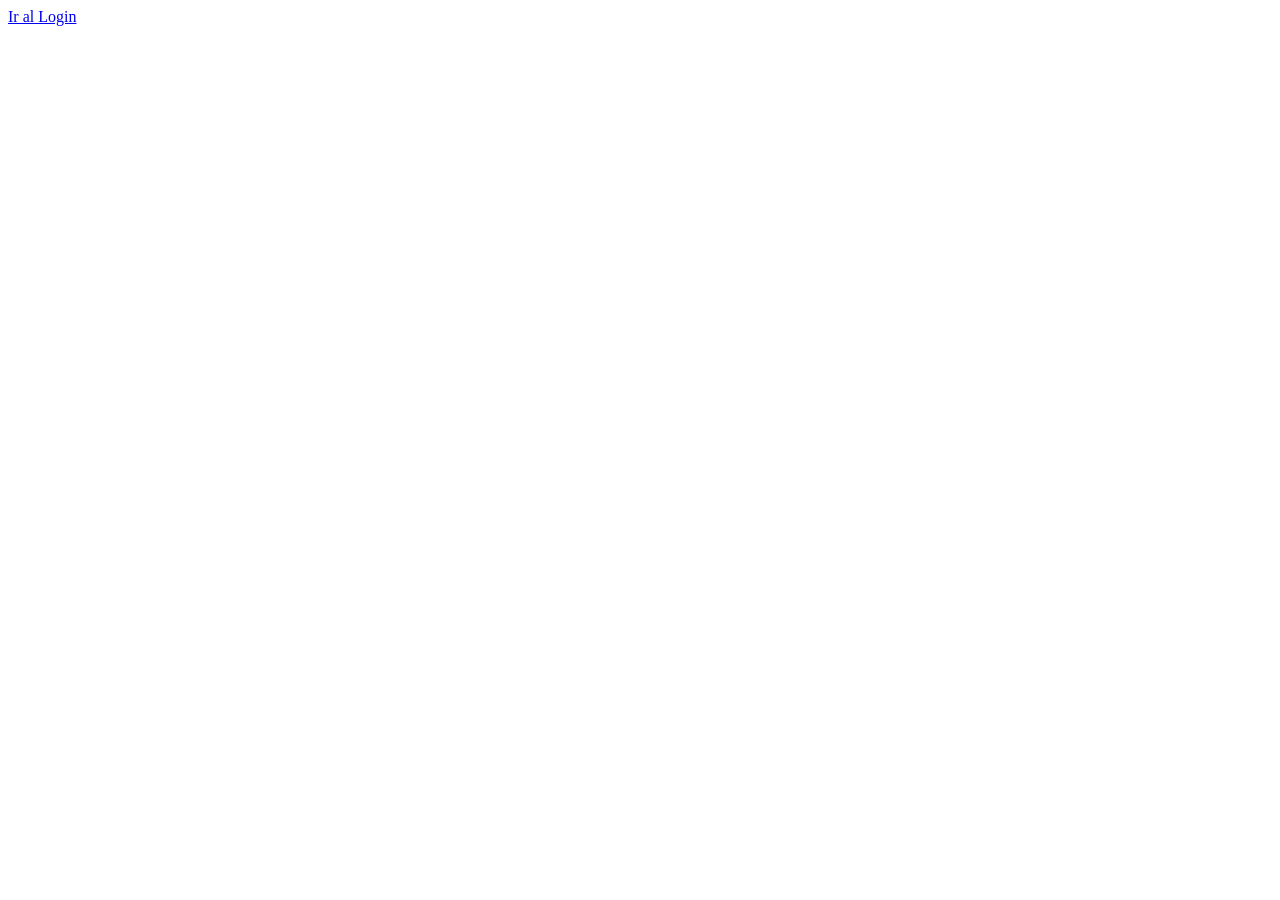
==== index.html @ 3bf15198 "1st commit" ====
<!doctype html>
<html lang="en">
  <head>
    <meta charset="UTF-8" />
    <link rel="icon" type="image/svg+xml" href="/favicon.svg" />
    <meta name="viewport" content="width=device-width, initial-scale=1.0" />
    <title>tp-4</title>
  </head>
  <body>
    <div id="app"></div>
    <a href="src/pages/auth/login/login.html">Ir al Login</a>  
    <script type="module" src="/src/main.ts"></script>
  </body>
</html>
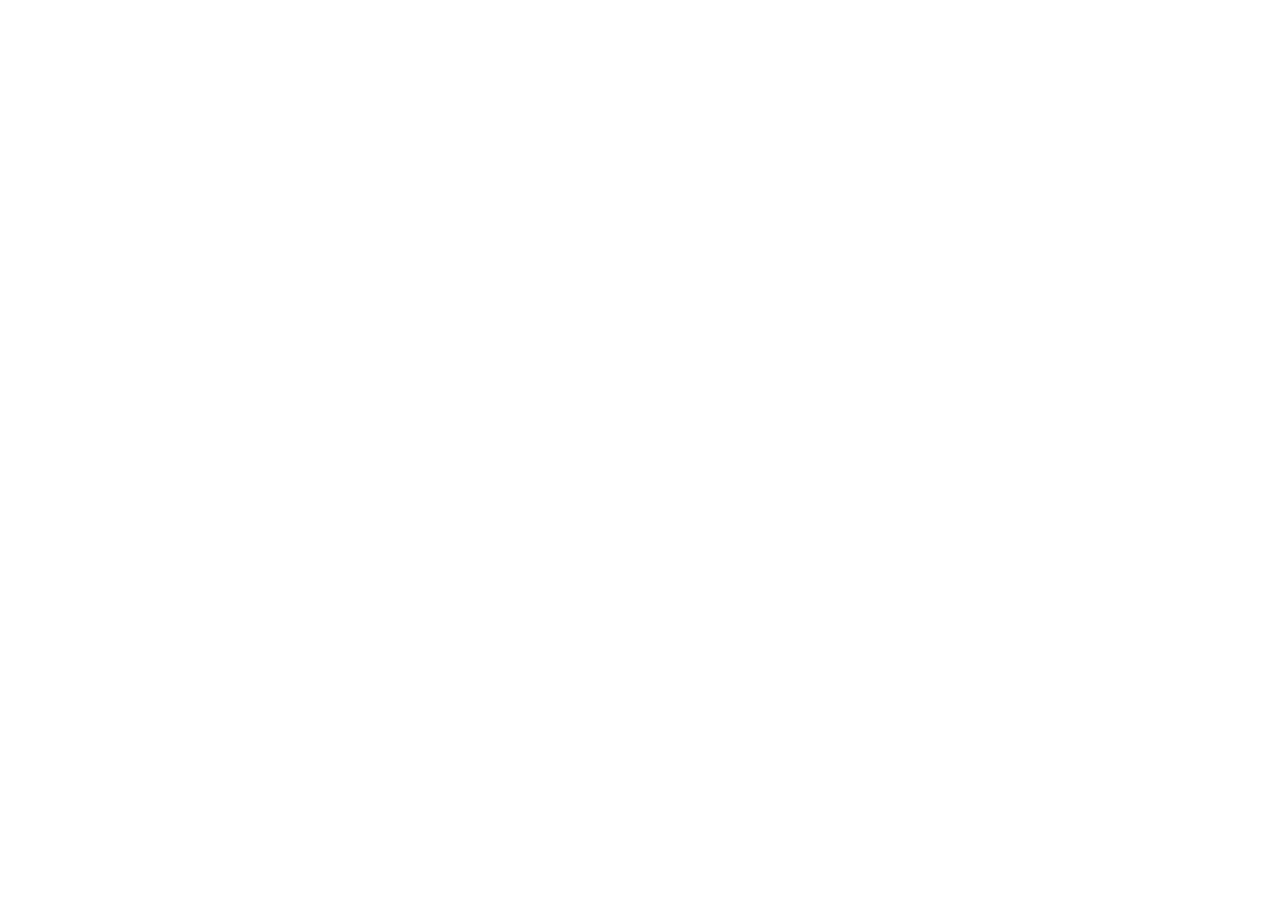
==== commit 6eac028c: "tp4" ====
--- a/index.html
+++ b/index.html
@@ -7,8 +7,28 @@
     <title>tp-4</title>
   </head>
   <body>
-    <div id="app"></div>
-    <a href="src/pages/auth/login/login.html">Ir al Login</a>  
+    <div id="app">
+        <section id="guest-section" style="display: none;">
+            <h1>Bienvenido a Food Store 🍔</h1>
+            <p>Por favor, elige una opción para continuar:</p>
+            <div class="actions">
+                <a href="/src/pages/auth/login/login.html" class="btn">Iniciar Sesión</a>
+                <a href="/src/pages/auth/registro/registro.html" class="btn">Registrarse</a>
+            </div>
+        </section>
+
+        <section id="session-notice" style="display: none;">
+            <div class="modal-content">
+                <h2>Sesión detectada 👤</h2>
+                <p>Ya tenes una sesión iniciada como: <strong id="user-email"></strong></p>
+                <div class="actions">
+                    <button id="btn-continue" class="btn-primary">Continuar al Home</button>
+                    <button id="btn-logout" class="btn-secondary">Cerrar Sesión</button>
+                </div>
+            </div>
+        </section>
+    </div>
+
     <script type="module" src="/src/main.ts"></script>
   </body>
 </html>
